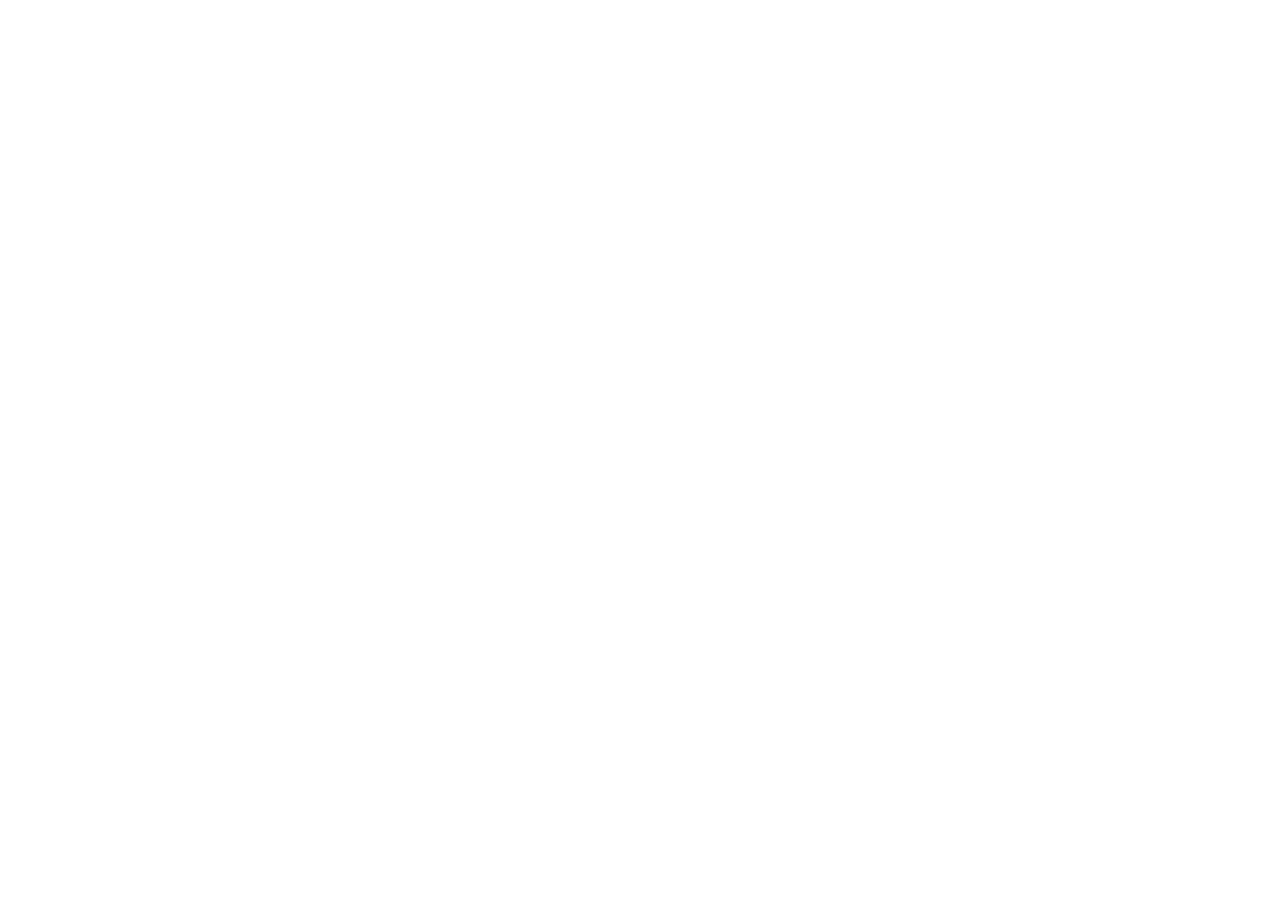
==== src/main/resources/templates/home/index.html @ 95f6dbe3 "create directs to pages, add repositories, add api call to partials for search" ====
<!DOCTYPE html>
<html xmlns:th="http://www.thymeleaf.org" lang="en">
<head th:replace="partials/partials.html :: head ('welcome to journey')">

	<title>Home</title>
</head>
<body>
<header th:replace="partials/partials.html :: navbar"></header>

<div id="intro">
	<div class="cover"></div>


</div>

</body>
</html>
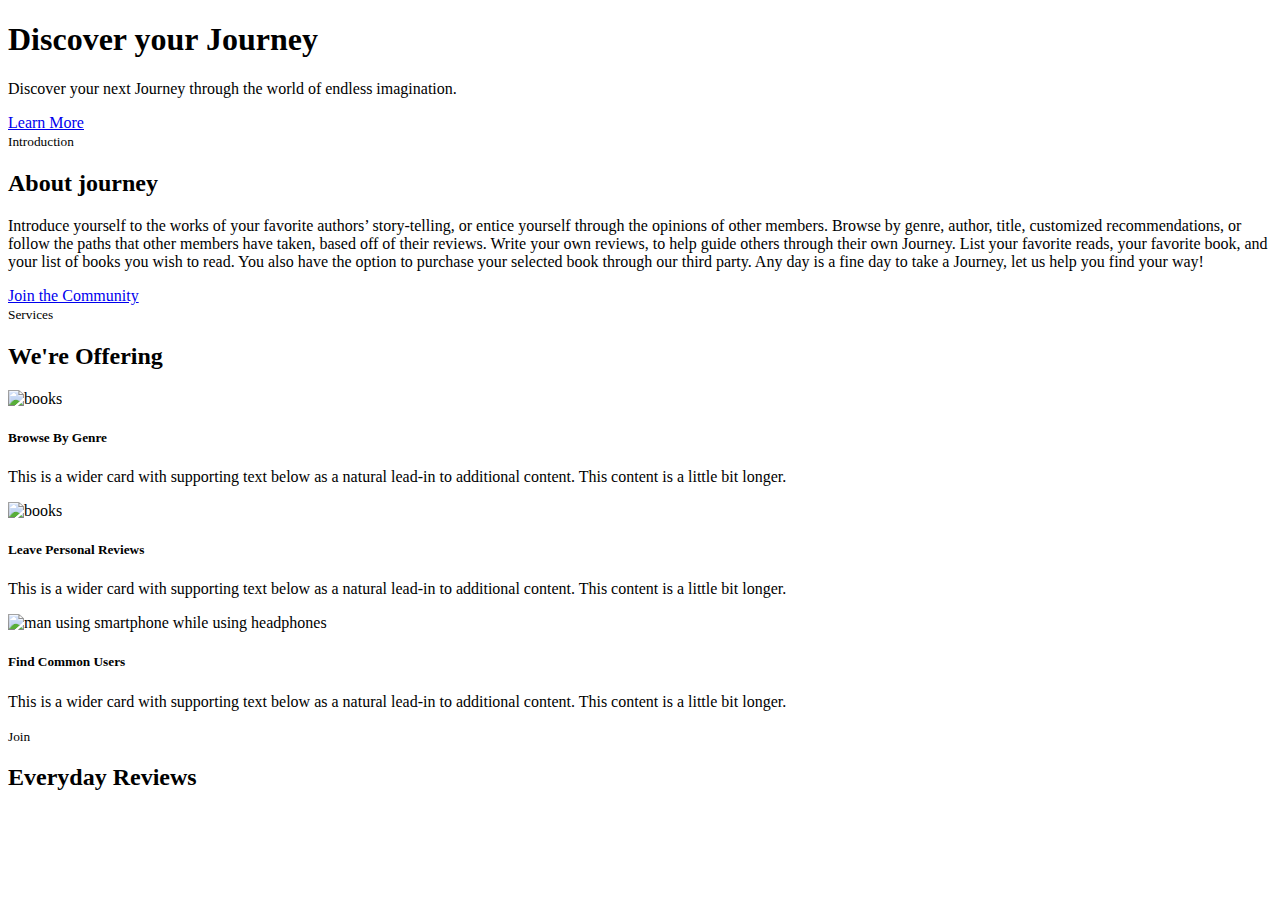
==== commit e010f218: "Build the index page and added FontAwesome to the partials header" ====
--- a/src/main/resources/templates/home/index.html
+++ b/src/main/resources/templates/home/index.html
@@ -1,17 +1,73 @@
 <!DOCTYPE html>
 <html xmlns:th="http://www.thymeleaf.org" lang="en">
-<head th:replace="partials/partials.html :: head ('welcome to journey')">
+<head th:replace="partials/partials.html :: head ('Welcome to journey')">
 
 	<title>Home</title>
 </head>
 <body>
 <header th:replace="partials/partials.html :: navbar"></header>
 
-<div id="intro">
-	<div class="cover"></div>
+<main id="intro" class=" d-flex align-items-center text-white">
+	<div class="cover w-100 h-100"></div>
+	<div class="col-md-6 col-0"></div>
+	<div class="col-md-6 p-5 col-12">
+		<h1 class="">Discover your Journey</h1>
+		<p>Discover your next Journey through the world of endless imagination.</p>
+		<a class="btn btn-primary" href="#" role="button">Learn More <i class="fa-solid fa-arrow-right"></i></a>
+	</div>
+</main>
 
 
-</div>
+<section class=" w-100 container-fluid p-5">
+	<div class="text-center container pt-5">
+		<small class="text-primary p-0 m-0">Introduction</small>
+		<h2><span class="fw-light">About</span> <strong>journey</strong></h2>
+		<p class="mt-4 mx-5 indexPara">
+			Introduce yourself to the works of your favorite authors’ story-telling, or entice yourself through the opinions of other members.
+			Browse by genre, author, title, customized recommendations, or follow the paths that other members have taken, based off of their reviews.
+			Write your own reviews, to help guide others through their own Journey.  List your favorite reads, your favorite book, and your
+			list of books you wish to read.  You also have the option to purchase your selected book through our third party.  Any day is a
+			fine day to take a Journey, let us help you find your way!
+		</p>
+		<a class="btn btn-primary my-5" href="#" role="button">Join the Community <i class="fa-solid fa-arrow-right"></i></a>
+	</div>
+</section>
+
+<section class="d-flex flex-column w-100 container text-center my-5">
+	<small class="text-primary p-0 m-0">Services</small>
+	<h2><span class="fw-light">We're</span> <strong>Offering</strong></h2>
+	<div class="card-group my-5">
+		<div class="card">
+			<img src="https://images.unsplash.com/photo-1507842217343-583bb7270b66?ixlib=rb-1.2.1&amp;ixid=MnwxMjA3fDB8MHxwaG90by1wYWdlfHx8fGVufDB8fHx8&amp;auto=format&amp;fit=crop&amp;w=1000&amp;q=80" width="140" height="260" class="card-img-top" alt="books">
+			<div class="card-body">
+				<h5 class="card-title">Browse By Genre</h5>
+				<p class="card-text">This is a wider card with supporting text below as a natural lead-in to additional content. This content is a little bit longer.</p>
+			</div>
+		</div>
+		<div class="card mx-1">
+			<img src="https://images.unsplash.com/photo-1592841665194-e62ef17a37cd?ixlib=rb-1.2.1&amp;ixid=MnwxMjA3fDB8MHxwaG90by1wYWdlfHx8fGVufDB8fHx8&amp;auto=format&amp;fit=crop&amp;w=1000&amp;q=80" width="140" height="260" class="card-img-top" alt="books">
+			<div class="card-body">
+				<h5 class="card-title">Leave Personal Reviews</h5>
+				<p class="card-text">This is a wider card with supporting text below as a natural lead-in to additional content. This content is a little bit longer.</p>
+			</div>
+		</div>
+		<div class="card">
+			<img src="https://images.unsplash.com/photo-1487724448953-a9d9963d71ae?ixlib=rb-1.2.1&amp;ixid=MnwxMjA3fDB8MHxwaG90by1wYWdlfHx8fGVufDB8fHx8&amp;auto=format&amp;fit=crop&amp;w=1000&amp;q=80" alt="man using smartphone while using headphones" width="140" height="260" class="card-img-top">
+			<div class="card-body">
+				<h5 class="card-title">Find Common Users</h5>
+				<p class="card-text">This is a wider card with supporting text below as a natural lead-in to additional content. This content is a little bit longer.</p>
+			</div>
+		</div>
+	</div>
+</section>
+
+<section class="text-center my-5">
+	<small class="text-primary p-0 m-0">Join</small>
+	<h2><span class="fw-light">Everyday</span> <strong>Reviews</strong></h2>
+</section>
+
+
+<footer th:replace="partials/partials.html :: footer"></footer>
 
 </body>
 </html>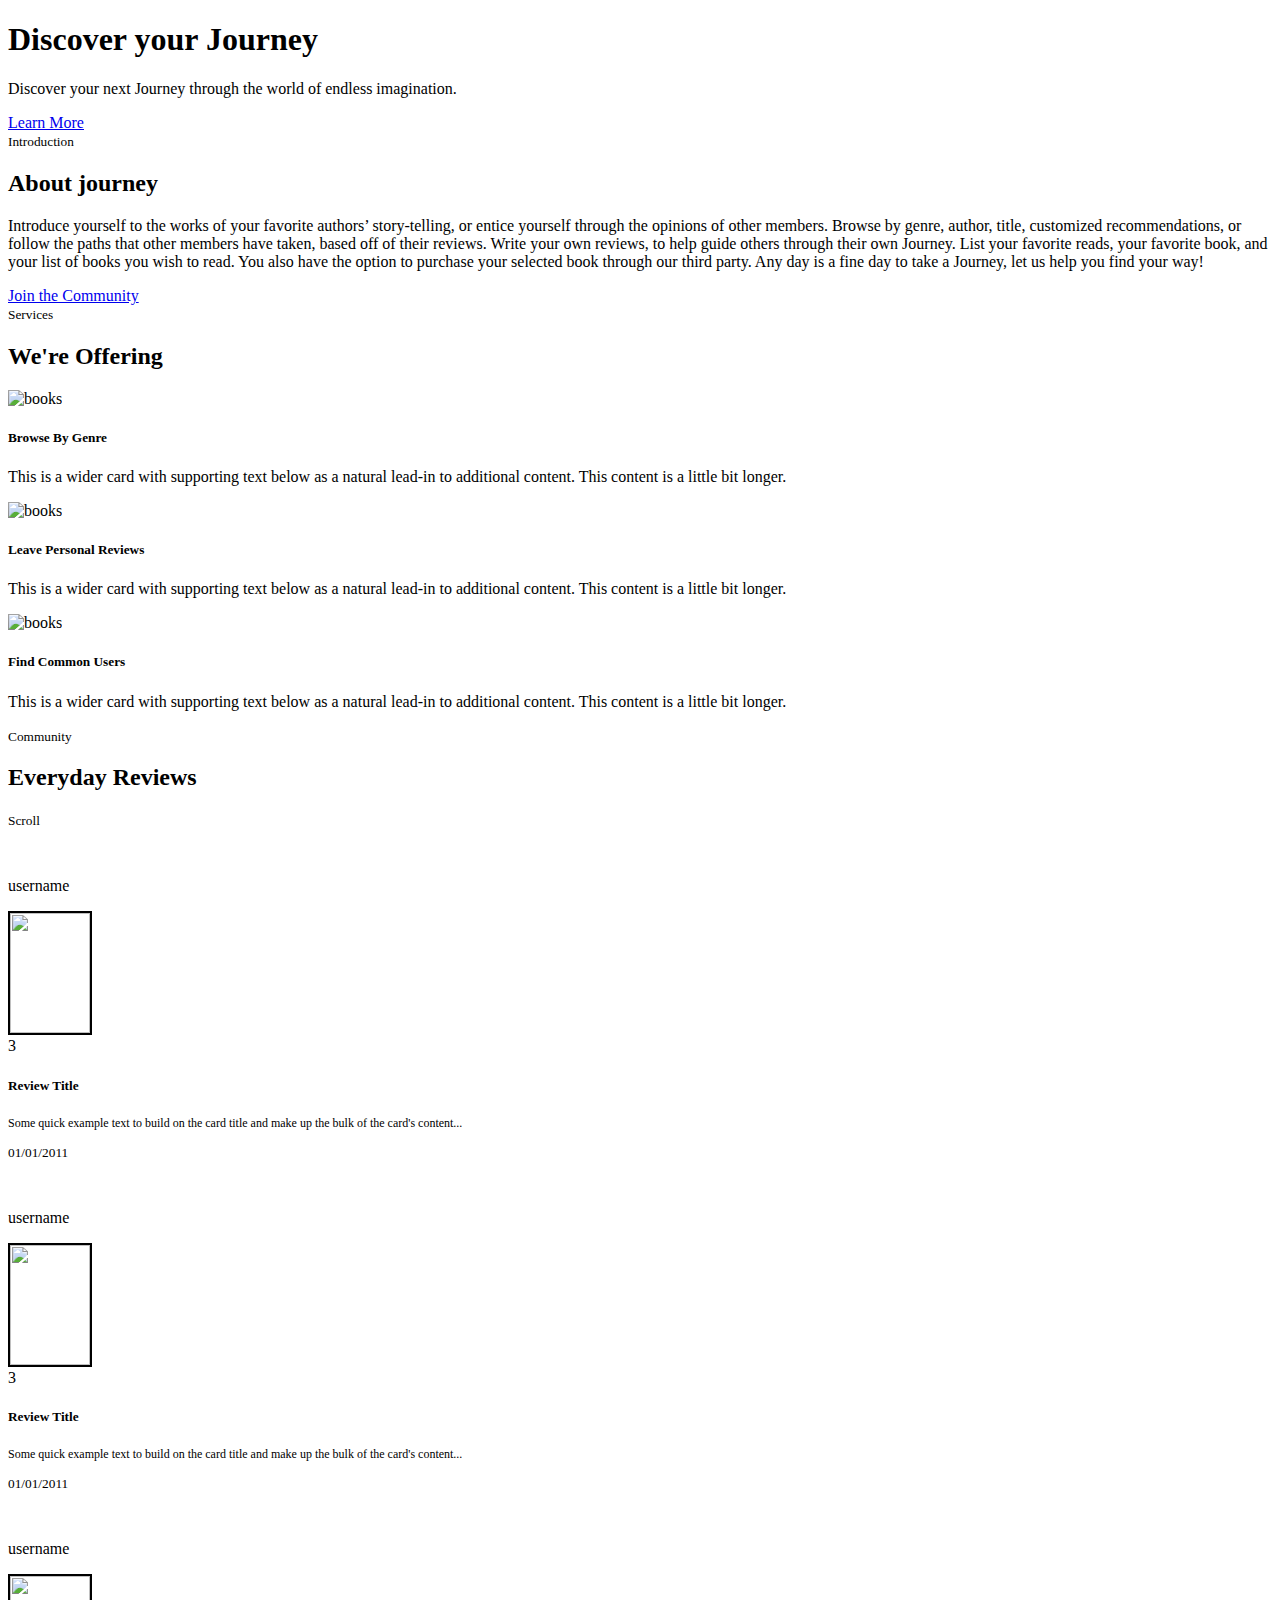
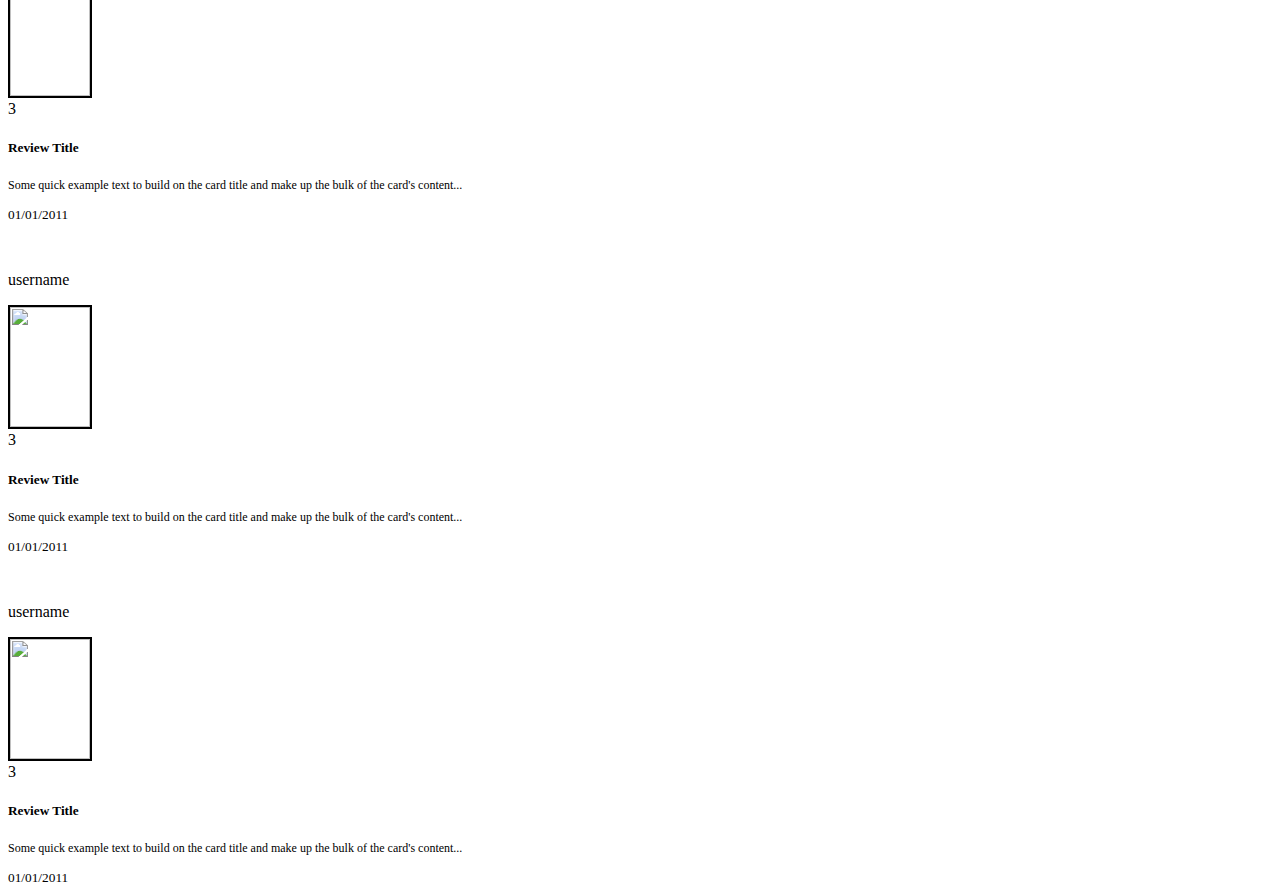
==== commit 6b5f3cdb: "Worked on the index page and added a template for the user reviews" ====
--- a/src/main/resources/templates/home/index.html
+++ b/src/main/resources/templates/home/index.html
@@ -1,28 +1,29 @@
 <!DOCTYPE html>
 <html xmlns:th="http://www.thymeleaf.org" lang="en">
 <head th:replace="partials/partials.html :: head ('Welcome to journey')">
-
-	<title>Home</title>
 </head>
-<body>
+<body class="pb-5">
 <header th:replace="partials/partials.html :: navbar"></header>
 
-<main id="intro" class=" d-flex align-items-center text-white">
-	<div class="cover w-100 h-100"></div>
-	<div class="col-md-6 col-0"></div>
-	<div class="col-md-6 p-5 col-12">
-		<h1 class="">Discover your Journey</h1>
-		<p>Discover your next Journey through the world of endless imagination.</p>
-		<a class="btn btn-primary" href="#" role="button">Learn More <i class="fa-solid fa-arrow-right"></i></a>
+<main id="introSection" class="d-flex align-items-center text-white position-relative">
+	<div class="bg-dark h-100 w-100 opacity-25 position-absolute"></div>
+	<div class="position-relative container text-lg-end text-center p-3">
+		<h1 class="introHeading z-index-5">Discover your Journey</h1>
+		<p class="introPara">Discover your next Journey through the world of endless imagination.</p>
+		<a class="btn  btn-primary" href="#" role="button">Learn More <i class="fa-solid fa-arrow-right"></i></a>
 	</div>
 </main>
-
-
-<section class=" w-100 container-fluid p-5">
+<div class="d-none d-sm-flex justify-content-center text-light">
+	<i class="fa-solid introArrow fa-circle-arrow-down"></i>
+</div>
+
+
+
+<section class=" w-100 container-fluid p-sm-5 p-0">
 	<div class="text-center container pt-5">
 		<small class="text-primary p-0 m-0">Introduction</small>
 		<h2><span class="fw-light">About</span> <strong>journey</strong></h2>
-		<p class="mt-4 mx-5 indexPara">
+		<p class="mt-4 indexPara  mx-auto">
 			Introduce yourself to the works of your favorite authors’ story-telling, or entice yourself through the opinions of other members.
 			Browse by genre, author, title, customized recommendations, or follow the paths that other members have taken, based off of their reviews.
 			Write your own reviews, to help guide others through their own Journey.  List your favorite reads, your favorite book, and your
@@ -38,21 +39,21 @@
 	<h2><span class="fw-light">We're</span> <strong>Offering</strong></h2>
 	<div class="card-group my-5">
 		<div class="card">
-			<img src="https://images.unsplash.com/photo-1507842217343-583bb7270b66?ixlib=rb-1.2.1&amp;ixid=MnwxMjA3fDB8MHxwaG90by1wYWdlfHx8fGVufDB8fHx8&amp;auto=format&amp;fit=crop&amp;w=1000&amp;q=80" width="140" height="260" class="card-img-top" alt="books">
+			<img src="../images/indexOffering_01.jpg"  width="100%" height="220px"  alt="books">
 			<div class="card-body">
 				<h5 class="card-title">Browse By Genre</h5>
 				<p class="card-text">This is a wider card with supporting text below as a natural lead-in to additional content. This content is a little bit longer.</p>
 			</div>
 		</div>
 		<div class="card mx-1">
-			<img src="https://images.unsplash.com/photo-1592841665194-e62ef17a37cd?ixlib=rb-1.2.1&amp;ixid=MnwxMjA3fDB8MHxwaG90by1wYWdlfHx8fGVufDB8fHx8&amp;auto=format&amp;fit=crop&amp;w=1000&amp;q=80" width="140" height="260" class="card-img-top" alt="books">
+			<img src="/images/indexOffering_02.jpg" width="100%" height="220px"  alt="books">
 			<div class="card-body">
 				<h5 class="card-title">Leave Personal Reviews</h5>
 				<p class="card-text">This is a wider card with supporting text below as a natural lead-in to additional content. This content is a little bit longer.</p>
 			</div>
 		</div>
 		<div class="card">
-			<img src="https://images.unsplash.com/photo-1487724448953-a9d9963d71ae?ixlib=rb-1.2.1&amp;ixid=MnwxMjA3fDB8MHxwaG90by1wYWdlfHx8fGVufDB8fHx8&amp;auto=format&amp;fit=crop&amp;w=1000&amp;q=80" alt="man using smartphone while using headphones" width="140" height="260" class="card-img-top">
+			<img src="/images/indexOffering_03.jpg"  width="100%" height="220px" alt="books">
 			<div class="card-body">
 				<h5 class="card-title">Find Common Users</h5>
 				<p class="card-text">This is a wider card with supporting text below as a natural lead-in to additional content. This content is a little bit longer.</p>
@@ -61,10 +62,199 @@
 	</div>
 </section>
 
-<section class="text-center my-5">
-	<small class="text-primary p-0 m-0">Join</small>
-	<h2><span class="fw-light">Everyday</span> <strong>Reviews</strong></h2>
+<section class="text-center my-5 container my-5">
+	<p><small class="text-primary p-0 m-0">Community</small></p>
+	<h2 class="fw-light">Everyday <strong class="fw-bolder">Reviews</strong></h2>
+	<i class="fa-solid fa-left-long col-2"></i><small class="text-secondary">Scroll</small><i class=" col-2 fa-solid fa-right-long"></i>
+	<div class="row d-flex flex-nowrap overflow-scroll">
+		<!-- Card One -->
+		<div class="col-md-3 col mb-3">
+			<!-- Start of Card  -->
+			<div class="card m-2 shadow  w-100 w-md-25">
+				<!-- HEADER -->
+				<div class="d-flex w-100">
+					<!--  User Image    -->
+					<div class="bg-dark rounded-circle shadow m-3" style="width:32px;height:32px;"></div>
+					<!-- Username -->
+					<p class="pt-3">username</p>
+				</div>
+				<!--Book Section -->
+				<div class="d-flex justify-content-center">
+					<img src="..." class="card-img-top rounded" style="height:120px;width:80px;border:2px solid black;">
+				</div>
+				<!-- Stars -->
+				<div class="text-center my-2">
+					<!-- To display checked star rating icons -->
+					<i class="fa-solid fa-star" value="1"></i>
+					<i class="fa-solid fa-star" value="2"></i>
+					<i class="fa-solid fa-star" value="3"></i>
+					<i class="fa-solid fa-star" value="4"></i>
+					<i class="fa-solid fa-star" value="5"></i>
+					<span> 3</span>
+				</div>
+				<!--  Card Body  -->
+				<div class="card-body">
+					<h5 class="card-title">Review Title</h5>
+					<p class="card-text" style="font-size:12px;">Some quick example text to build on the card title and make up the bulk of the card's content...</p>
+				</div>
+				<!-- FOOTER -->
+				<div class="card-footer">
+					<small class="text-muted">01/01/2011</small>
+				</div>
+			</div>
+			<!-- End of Card --->
+		</div>
+		<!-- Card One -->
+		<div class="col-md-3 col mb-3">
+			<!-- Start of Card  -->
+			<div class="card m-2 shadow  w-100 w-md-25">
+				<!-- HEADER -->
+				<div class="d-flex w-100">
+					<!--  User Image    -->
+					<div class="bg-dark rounded-circle shadow m-3" style="width:32px;height:32px;"></div>
+					<!-- Username -->
+					<p class="pt-3">username</p>
+				</div>
+				<!--Book Section -->
+				<div class="d-flex justify-content-center">
+					<img src="..." class="card-img-top rounded" style="height:120px;width:80px;border:2px solid black;">
+				</div>
+				<!-- Stars -->
+				<div class="text-center my-2">
+					<!-- To display checked star rating icons -->
+					<i class="fa-solid fa-star" value="1"></i>
+					<i class="fa-solid fa-star" value="2"></i>
+					<i class="fa-solid fa-star" value="3"></i>
+					<i class="fa-solid fa-star" value="4"></i>
+					<i class="fa-solid fa-star" value="5"></i>
+					<span> 3</span>
+				</div>
+				<!--  Card Body  -->
+				<div class="card-body">
+					<h5 class="card-title">Review Title</h5>
+					<p class="card-text" style="font-size:12px;">Some quick example text to build on the card title and make up the bulk of the card's content...</p>
+				</div>
+				<!-- FOOTER -->
+				<div class="card-footer">
+					<small class="text-muted">01/01/2011</small>
+				</div>
+			</div>
+			<!-- End of Card --->
+		</div>
+		<!-- Card One -->
+		<div class="col-md-3 col mb-3">
+			<!-- Start of Card  -->
+			<div class="card m-2 shadow  w-100 w-md-25">
+				<!-- HEADER -->
+				<div class="d-flex w-100">
+					<!--  User Image    -->
+					<div class="bg-dark rounded-circle shadow m-3" style="width:32px;height:32px;"></div>
+					<!-- Username -->
+					<p class="pt-3">username</p>
+				</div>
+				<!--Book Section -->
+				<div class="d-flex justify-content-center">
+					<img src="..." class="card-img-top rounded" style="height:120px;width:80px;border:2px solid black;">
+				</div>
+				<!-- Stars -->
+				<div class="text-center my-2">
+					<!-- To display checked star rating icons -->
+					<i class="fa-solid fa-star" value="1"></i>
+					<i class="fa-solid fa-star" value="2"></i>
+					<i class="fa-solid fa-star" value="3"></i>
+					<i class="fa-solid fa-star" value="4"></i>
+					<i class="fa-solid fa-star" value="5"></i>
+					<span> 3</span>
+				</div>
+				<!--  Card Body  -->
+				<div class="card-body">
+					<h5 class="card-title">Review Title</h5>
+					<p class="card-text" style="font-size:12px;">Some quick example text to build on the card title and make up the bulk of the card's content...</p>
+				</div>
+				<!-- FOOTER -->
+				<div class="card-footer">
+					<small class="text-muted">01/01/2011</small>
+				</div>
+			</div>
+			<!-- End of Card --->
+		</div>
+		<!-- Card One -->
+		<div class="col-md-3 col mb-3">
+			<!-- Start of Card  -->
+			<div class="card m-2 shadow  w-100 w-md-25">
+				<!-- HEADER -->
+				<div class="d-flex w-100">
+					<!--  User Image    -->
+					<div class="bg-dark rounded-circle shadow m-3" style="width:32px;height:32px;"></div>
+					<!-- Username -->
+					<p class="pt-3">username</p>
+				</div>
+				<!--Book Section -->
+				<div class="d-flex justify-content-center">
+					<img src="..." class="card-img-top rounded" style="height:120px;width:80px;border:2px solid black;">
+				</div>
+				<!-- Stars -->
+				<div class="text-center my-2">
+					<!-- To display checked star rating icons -->
+					<i class="fa-solid fa-star" value="1"></i>
+					<i class="fa-solid fa-star" value="2"></i>
+					<i class="fa-solid fa-star" value="3"></i>
+					<i class="fa-solid fa-star" value="4"></i>
+					<i class="fa-solid fa-star" value="5"></i>
+					<span> 3</span>
+				</div>
+				<!--  Card Body  -->
+				<div class="card-body">
+					<h5 class="card-title">Review Title</h5>
+					<p class="card-text" style="font-size:12px;">Some quick example text to build on the card title and make up the bulk of the card's content...</p>
+				</div>
+				<!-- FOOTER -->
+				<div class="card-footer">
+					<small class="text-muted">01/01/2011</small>
+				</div>
+			</div>
+			<!-- End of Card --->
+		</div>
+		<!-- Card One -->
+		<div class="col-md-3 col mb-3">
+			<!-- Start of Card  -->
+			<div class="card m-2 shadow  w-100 w-md-25">
+				<!-- HEADER -->
+				<div class="d-flex w-100">
+					<!--  User Image    -->
+					<div class="bg-dark rounded-circle shadow m-3" style="width:32px;height:32px;"></div>
+					<!-- Username -->
+					<p class="pt-3">username</p>
+				</div>
+				<!--Book Section -->
+				<div class="d-flex justify-content-center">
+					<img src="..." class="card-img-top rounded" style="height:120px;width:80px;border:2px solid black;">
+				</div>
+				<!-- Stars -->
+				<div class="text-center my-2">
+					<!-- To display checked star rating icons -->
+					<i class="fa-solid fa-star" value="1"></i>
+					<i class="fa-solid fa-star" value="2"></i>
+					<i class="fa-solid fa-star" value="3"></i>
+					<i class="fa-solid fa-star" value="4"></i>
+					<i class="fa-solid fa-star" value="5"></i>
+					<span> 3</span>
+				</div>
+				<!--  Card Body  -->
+				<div class="card-body">
+					<h5 class="card-title">Review Title</h5>
+					<p class="card-text" style="font-size:12px;">Some quick example text to build on the card title and make up the bulk of the card's content...</p>
+				</div>
+				<!-- FOOTER -->
+				<div class="card-footer">
+					<small class="text-muted">01/01/2011</small>
+				</div>
+			</div>
+			<!-- End of Card --->
+		</div>
+	</div>
 </section>
+
 
 
 <footer th:replace="partials/partials.html :: footer"></footer>
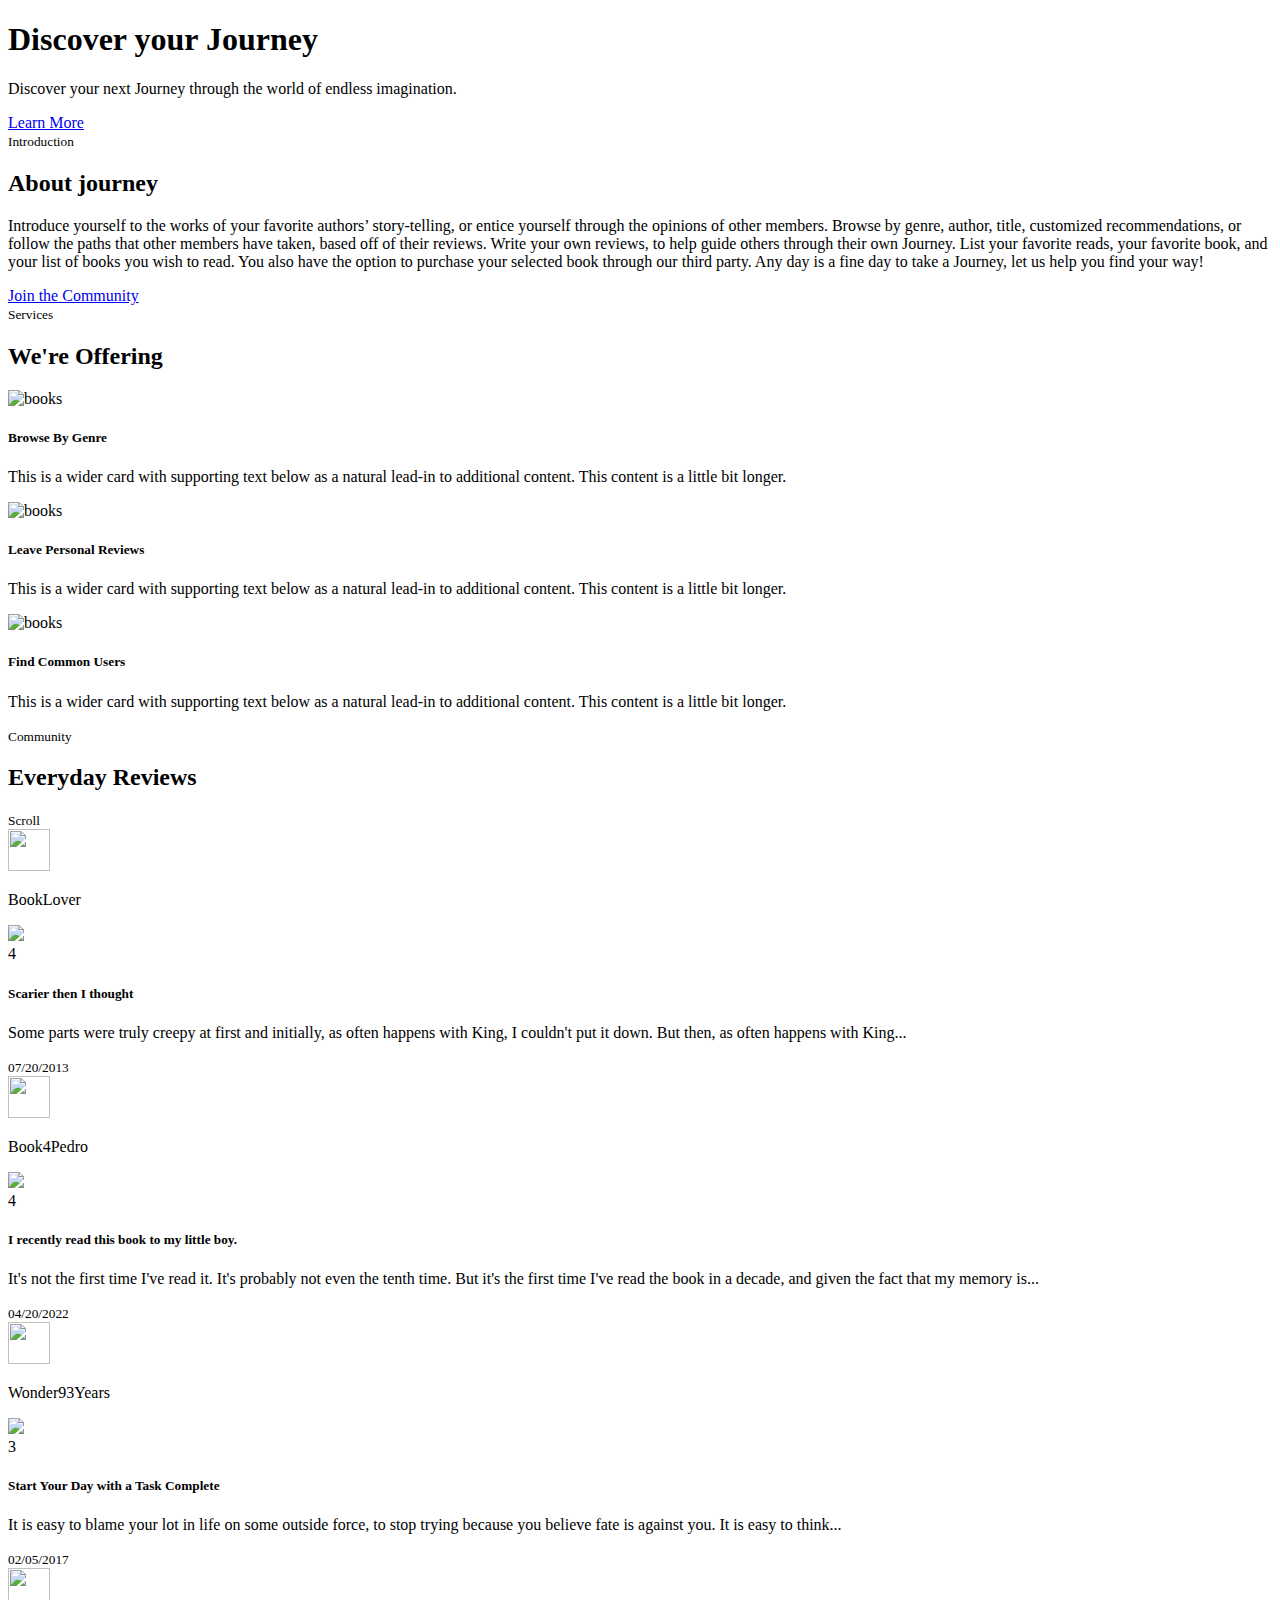
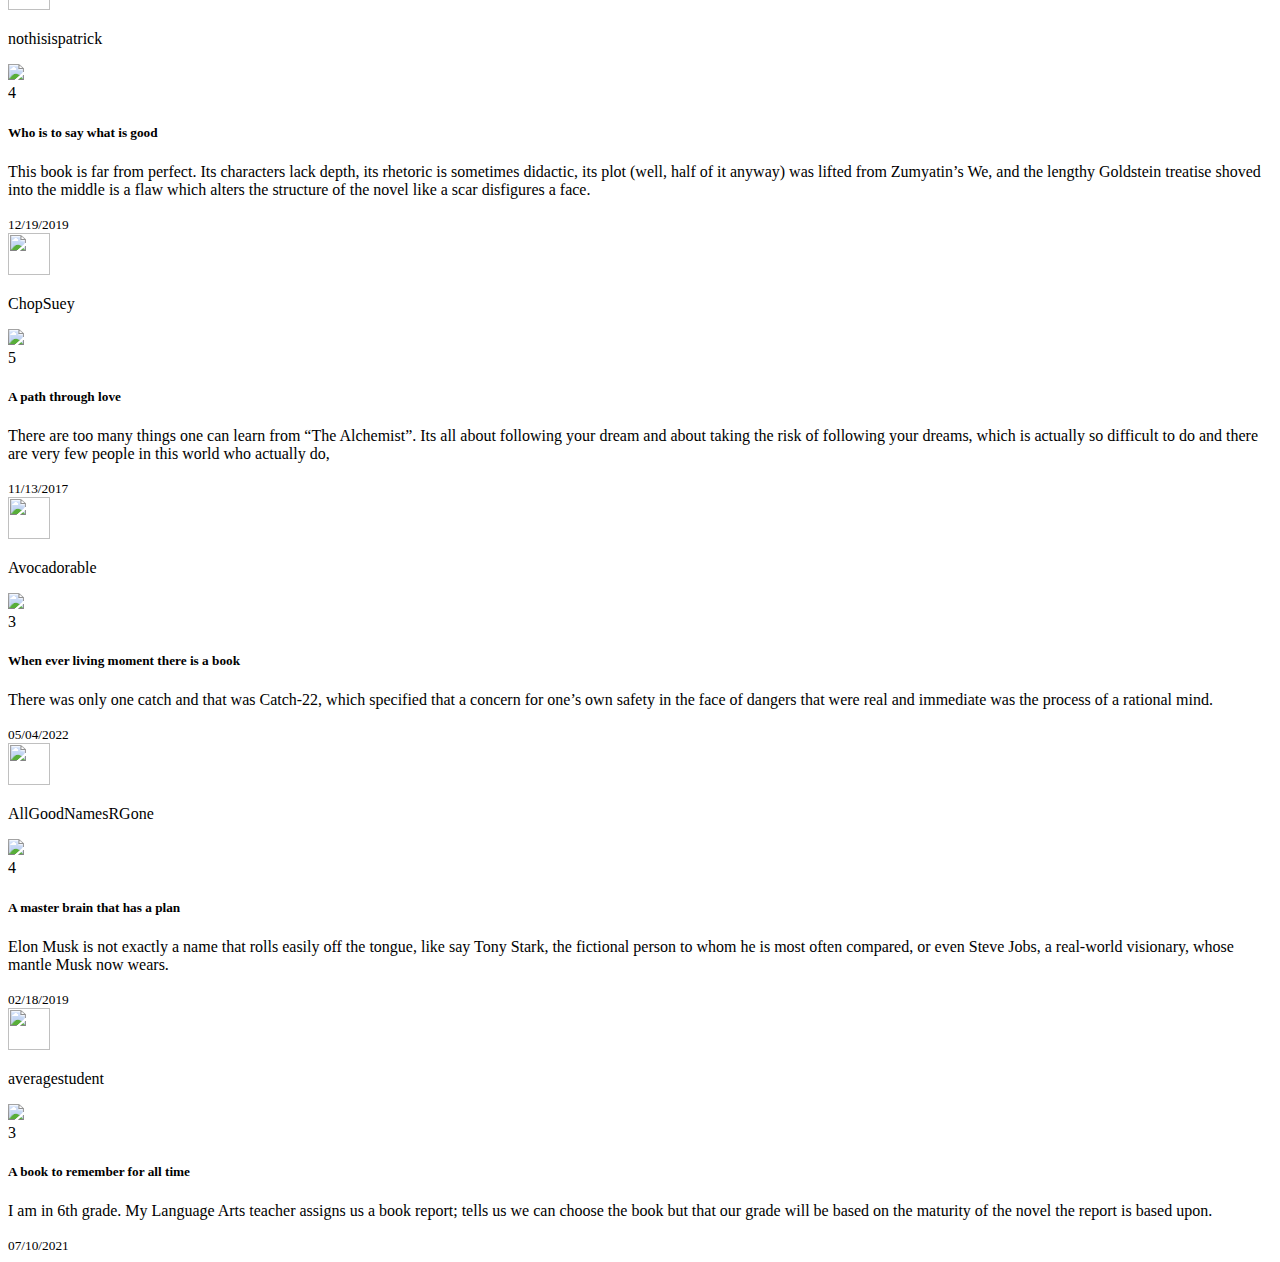
==== commit 5b74302d: "Fixed the index page and also imported the images that will be used." ====
--- a/src/main/resources/templates/home/index.html
+++ b/src/main/resources/templates/home/index.html
@@ -1,263 +1,403 @@
 <!DOCTYPE html>
 <html xmlns:th="http://www.thymeleaf.org" lang="en">
-<head th:replace="partials/partials.html :: head ('Welcome to journey')">
-</head>
-<body class="pb-5">
-<header th:replace="partials/partials.html :: navbar"></header>
-
-<main id="introSection" class="d-flex align-items-center text-white position-relative">
-	<div class="bg-dark h-100 w-100 opacity-25 position-absolute"></div>
-	<div class="position-relative container text-lg-end text-center p-3">
-		<h1 class="introHeading z-index-5">Discover your Journey</h1>
-		<p class="introPara">Discover your next Journey through the world of endless imagination.</p>
-		<a class="btn  btn-primary" href="#" role="button">Learn More <i class="fa-solid fa-arrow-right"></i></a>
-	</div>
-</main>
-<div class="d-none d-sm-flex justify-content-center text-light">
-	<i class="fa-solid introArrow fa-circle-arrow-down"></i>
-</div>
-
-
-
-<section class=" w-100 container-fluid p-sm-5 p-0">
-	<div class="text-center container pt-5">
-		<small class="text-primary p-0 m-0">Introduction</small>
-		<h2><span class="fw-light">About</span> <strong>journey</strong></h2>
-		<p class="mt-4 indexPara  mx-auto">
-			Introduce yourself to the works of your favorite authors’ story-telling, or entice yourself through the opinions of other members.
-			Browse by genre, author, title, customized recommendations, or follow the paths that other members have taken, based off of their reviews.
-			Write your own reviews, to help guide others through their own Journey.  List your favorite reads, your favorite book, and your
-			list of books you wish to read.  You also have the option to purchase your selected book through our third party.  Any day is a
-			fine day to take a Journey, let us help you find your way!
-		</p>
-		<a class="btn btn-primary my-5" href="#" role="button">Join the Community <i class="fa-solid fa-arrow-right"></i></a>
-	</div>
-</section>
-
-<section class="d-flex flex-column w-100 container text-center my-5">
-	<small class="text-primary p-0 m-0">Services</small>
-	<h2><span class="fw-light">We're</span> <strong>Offering</strong></h2>
-	<div class="card-group my-5">
-		<div class="card">
-			<img src="../images/indexOffering_01.jpg"  width="100%" height="220px"  alt="books">
-			<div class="card-body">
-				<h5 class="card-title">Browse By Genre</h5>
-				<p class="card-text">This is a wider card with supporting text below as a natural lead-in to additional content. This content is a little bit longer.</p>
+	<head th:replace="partials/partials.html :: head ('Welcome to journey')"></head>
+	<body class="pb-5">
+		<!--Navigation Bar-->
+		<header th:replace="partials/partials.html :: navbar"></header>
+
+		<!--Introduction Section-->
+		<main id="introSection" class="d-flex align-items-center text-white position-relative">
+			<div class="bg-dark h-100 w-100 opacity-25 position-absolute"></div>
+			<div class="position-relative container text-lg-end text-center p-3">
+				<h1 class="introHeading z-index-5">Discover your Journey</h1>
+				<p class="introPara">Discover your next Journey through the world of endless imagination.</p>
+				<a class="btn  btn-primary" href="#aboutJourney" role="button">Learn More <i class="fa-solid fa-arrow-right"></i></a>
 			</div>
+		</main>
+
+		<!--Arrow pointing down to tell user there is more to the page-->
+		<div class="d-none d-sm-flex justify-content-center text-light">
+			<i class="fa-solid introArrow fa-circle-arrow-down"></i>
 		</div>
-		<div class="card mx-1">
-			<img src="/images/indexOffering_02.jpg" width="100%" height="220px"  alt="books">
-			<div class="card-body">
-				<h5 class="card-title">Leave Personal Reviews</h5>
-				<p class="card-text">This is a wider card with supporting text below as a natural lead-in to additional content. This content is a little bit longer.</p>
+
+		<!--About App Section-->
+		<section class=" w-100 container-fluid p-sm-5 p-0">
+			<div class="text-center container pt-5">
+				<!--Small Text-->
+				<small class="text-primary p-0 m-0">Introduction</small>
+				<!--Title-->
+				<h2><span class="fw-light" id="aboutJourney">About</span> <strong>journey</strong></h2>
+				<!-- Paragraph -->
+				<p class="mt-4 indexPara  mx-auto">
+					Introduce yourself to the works of your favorite authors’ story-telling, or entice yourself through the opinions of other members.
+					Browse by genre, author, title, customized recommendations, or follow the paths that other members have taken, based off of their reviews.
+					Write your own reviews, to help guide others through their own Journey.  List your favorite reads, your favorite book, and your
+					list of books you wish to read.  You also have the option to purchase your selected book through our third party.  Any day is a
+					fine day to take a Journey, let us help you find your way!
+				</p>
+				<a class="btn btn-primary my-5" href="/register" role="button">Join the Community <i class="fa-solid fa-arrow-right"></i></a>
 			</div>
-		</div>
-		<div class="card">
-			<img src="/images/indexOffering_03.jpg"  width="100%" height="220px" alt="books">
-			<div class="card-body">
-				<h5 class="card-title">Find Common Users</h5>
-				<p class="card-text">This is a wider card with supporting text below as a natural lead-in to additional content. This content is a little bit longer.</p>
+		</section>
+
+		<!--Offering Section - Services-->
+		<section class="d-flex flex-column w-100 container text-center my-5">
+			<!--	Offer Small Text	-->
+			<small class="text-primary p-0 m-0">Services</small>
+			<!--	Offer Title	-->
+			<h2><span class="fw-light">We're</span> <strong>Offering</strong></h2>
+			<!--	Offering Group	-->
+			<div class="card-group my-5">
+				<!--	Offer One	-->
+				<div class="card">
+					<img src="images/index/OfferingIMG/indexOffering_01.jpg"  width="100%" height="220px"  alt="books">
+					<div class="card-body">
+						<h5 class="card-title">Browse By Genre</h5>
+						<p class="card-text">This is a wider card with supporting text below as a natural lead-in to additional content. This content is a little bit longer.</p>
+					</div>
+				</div>
+				<!--	Offer Two	-->
+				<div class="card mx-1">
+					<img src="images/index/OfferingIMG/indexOffering_02.jpg" width="100%" height="220px"  alt="books">
+					<div class="card-body">
+						<h5 class="card-title">Leave Personal Reviews</h5>
+						<p class="card-text">This is a wider card with supporting text below as a natural lead-in to additional content. This content is a little bit longer.</p>
+					</div>
+				</div>
+				<!--	Offer Three	-->
+				<div class="card">
+					<img src="images/index/OfferingIMG/indexOffering_03.jpg"  width="100%" height="220px" alt="books">
+					<div class="card-body">
+						<h5 class="card-title">Find Common Users</h5>
+						<p class="card-text">This is a wider card with supporting text below as a natural lead-in to additional content. This content is a little bit longer.</p>
+					</div>
+				</div>
 			</div>
-		</div>
-	</div>
-</section>
-
-<section class="text-center my-5 container my-5">
-	<p><small class="text-primary p-0 m-0">Community</small></p>
-	<h2 class="fw-light">Everyday <strong class="fw-bolder">Reviews</strong></h2>
-	<i class="fa-solid fa-left-long col-2"></i><small class="text-secondary">Scroll</small><i class=" col-2 fa-solid fa-right-long"></i>
-	<div class="row d-flex flex-nowrap overflow-scroll">
-		<!-- Card One -->
-		<div class="col-md-3 col mb-3">
-			<!-- Start of Card  -->
-			<div class="card m-2 shadow  w-100 w-md-25">
-				<!-- HEADER -->
-				<div class="d-flex w-100">
-					<!--  User Image    -->
-					<div class="bg-dark rounded-circle shadow m-3" style="width:32px;height:32px;"></div>
-					<!-- Username -->
-					<p class="pt-3">username</p>
-				</div>
-				<!--Book Section -->
-				<div class="d-flex justify-content-center">
-					<img src="..." class="card-img-top rounded" style="height:120px;width:80px;border:2px solid black;">
-				</div>
-				<!-- Stars -->
-				<div class="text-center my-2">
-					<!-- To display checked star rating icons -->
-					<i class="fa-solid fa-star" value="1"></i>
-					<i class="fa-solid fa-star" value="2"></i>
-					<i class="fa-solid fa-star" value="3"></i>
-					<i class="fa-solid fa-star" value="4"></i>
-					<i class="fa-solid fa-star" value="5"></i>
-					<span> 3</span>
-				</div>
-				<!--  Card Body  -->
-				<div class="card-body">
-					<h5 class="card-title">Review Title</h5>
-					<p class="card-text" style="font-size:12px;">Some quick example text to build on the card title and make up the bulk of the card's content...</p>
-				</div>
-				<!-- FOOTER -->
-				<div class="card-footer">
-					<small class="text-muted">01/01/2011</small>
+		</section>
+
+		<!--Everyday Review -  Community-->
+		<section class="text-center my-5 pb-3 container-fluid my-5">
+			<p><small class="text-primary p-0 m-0">Community</small></p>
+			<h2 class="fw-light">Everyday <strong class="fw-bolder">Reviews</strong></h2>
+			<i class="fa-solid fa-left-long col-2"></i><small class="text-secondary">Scroll</small><i class=" col-2 fa-solid fa-right-long"></i>
+			<!--User Review Container	-->
+			<div class="row d-flex flex-nowrap container overflow-scroll mx-auto">
+				<!-- Card One -->
+				<div class="col-md-3 col mb-3 wholeCard">
+					<!-- Start of Card  -->
+					<div class="card m-2 shadow  w-100 w-md-25">
+						<!-- HEADER -->
+						<div class="d-flex w-100 h-25">
+							<!--  User Image    -->
+							<img src="images/index/userProfile/userProfilePic_02.jpg" class="bg-dark profilePicIndex rounded-circle shadow m-3" width="42px" height="42px">
+							<!-- Username -->
+							<p class="pt-4">BookLover</p>
+						</div>
+						<!--Book Section -->
+						<div class="d-flex justify-content-center">
+							<img src="images/index/indexBookReviews/it.jpeg" class="card-img-top rounded userReviewBook">
+						</div>
+						<!-- Stars -->
+						<div class="text-center my-2">
+							<!-- To display checked star rating icons -->
+							<i class="fa-solid star fa-star" value="1"></i>
+							<i class="fa-solid star fa-star" value="2"></i>
+							<i class="fa-solid star fa-star" value="3"></i>
+							<i class="fa-solid star fa-star" value="4"></i>
+							<i class="fa-regular star fa-star" value="5"></i>
+							<span> 4</span>
+						</div>
+						<!--  Card Body  -->
+						<div class="card-body">
+							<h5 class="card-title h-25">Scarier then I thought</h5>
+							<p class="card-text cardText">Some parts were truly creepy at first and initially, as often happens with King, I couldn't put it down. But then, as often happens with King... </p>
+						</div>
+						<!-- FOOTER -->
+						<div class="card-footer">
+							<small class="text-muted">07/20/2013</small>
+						</div>
+					</div>
+					<!-- End of Card --->
+				</div>
+				<!-- Card Two -->
+				<div class="col-md-3 col mb-3 wholeCard">
+					<!-- Start of Card  -->
+					<div class="card m-2 shadow  w-100 w-md-25">
+						<!-- HEADER -->
+						<div class="d-flex w-100 h-25">
+							<!--  User Image    -->
+							<img src="images/index/userProfile/userProfilePic_01.jpg" class="bg-dark profilePicIndex rounded-circle shadow m-3" width="42px" height="42px">
+							<!-- Username -->
+							<p class="pt-4">Book4Pedro</p>
+						</div>
+						<!--Book Section -->
+						<div class="d-flex justify-content-center">
+							<img src="images/index/indexBookReviews/TheGivingTree.jpg" class="card-img-top rounded userReviewBook">
+						</div>
+						<!-- Stars -->
+						<div class="text-center my-2">
+							<!-- To display checked star rating icons -->
+							<i class="fa-solid star fa-star" value="1"></i>
+							<i class="fa-solid star fa-star" value="2"></i>
+							<i class="fa-solid star fa-star" value="3"></i>
+							<i class="fa-solid star fa-star" value="4"></i>
+							<i class="fa-regular star fa-star" value="5"></i>
+							<span> 4</span>
+						</div>
+						<!--  Card Body  -->
+						<div class="card-body">
+							<h5 class="card-title h-25">I recently read this book to my little boy.</h5>
+							<p class="card-text cardText">It's not the first time I've read it. It's probably not even the tenth time. But it's the first time I've read the book in a decade, and given the fact that my memory is... </p>
+						</div>
+						<!-- FOOTER -->
+						<div class="card-footer">
+							<small class="text-muted">04/20/2022</small>
+						</div>
+					</div>
+					<!-- End of Card --->
+				</div>
+				<!-- Card Three -->
+				<div class="col-md-3 col mb-3 wholeCard">
+					<!-- Start of Card  -->
+					<div class="card m-2 shadow  w-100 w-md-25">
+						<!-- HEADER -->
+						<div class="d-flex w-100 h-25">
+							<!--  User Image    -->
+							<img src="images/index/userProfile/userProfilePic_03.jpg" class="bg-dark profilePicIndex rounded-circle shadow m-3" width="42px" height="42px">
+							<!-- Username -->
+							<p class="pt-4">Wonder93Years</p>
+						</div>
+						<!--Book Section -->
+						<div class="d-flex justify-content-center">
+							<img src="images/index/indexBookReviews/yourBed.jpg" class="card-img-top rounded userReviewBook">
+						</div>
+						<!-- Stars -->
+						<div class="text-center my-2">
+							<!-- To display checked star rating icons -->
+							<i class="fa-solid star fa-star" value="1"></i>
+							<i class="fa-solid star fa-star" value="2"></i>
+							<i class="fa-solid star fa-star" value="3"></i>
+							<i class="fa-regular star fa-star" value="4"></i>
+							<i class="fa-regular star fa-star" value="5"></i>
+							<span> 3</span>
+						</div>
+						<!--  Card Body  -->
+						<div class="card-body">
+							<h5 class="card-title h-25">Start Your Day with a Task Complete</h5>
+							<p class="card-text cardText">
+								It is easy to blame your lot in life on some outside force, to stop trying because you believe fate is against you. It is easy to think...
+							</p>
+						</div>
+						<!-- FOOTER -->
+						<div class="card-footer">
+							<small class="text-muted">02/05/2017</small>
+						</div>
+					</div>
+					<!-- End of Card --->
+				</div>
+				<!-- Card Four -->
+				<div class="col-md-3 col mb-3 wholeCard">
+					<!-- Start of Card  -->
+					<div class="card m-2 shadow  w-100 w-md-25">
+						<!-- HEADER -->
+						<div class="d-flex w-100 h-25">
+							<!--  User Image    -->
+							<img src="images/index/userProfile/userProfilePic_04.jpg" class="bg-dark profilePicIndex rounded-circle shadow m-3" width="42px" height="42px">
+							<!-- Username -->
+							<p class="pt-4">nothisispatrick</p>
+						</div>
+						<!--Book Section -->
+						<div class="d-flex justify-content-center">
+							<img src="images/index/indexBookReviews/1984.jpg" class="card-img-top rounded userReviewBook">
+						</div>
+						<!-- Stars -->
+						<div class="text-center my-2">
+							<!-- To display checked star rating icons -->
+							<i class="fa-solid star fa-star" value="1"></i>
+							<i class="fa-solid star fa-star" value="2"></i>
+							<i class="fa-solid star fa-star" value="3"></i>
+							<i class="fa-solid star fa-star" value="4"></i>
+							<i class="fa-regular star fa-star" value="5"></i>
+							<span> 4</span>
+						</div>
+						<!--  Card Body  -->
+						<div class="card-body">
+							<h5 class="card-title h-25">Who is to say what is good </h5>
+							<p class="card-text cardText">
+								This book is far from perfect. Its characters lack depth, its rhetoric is sometimes didactic, its plot (well, half of it anyway) was lifted from Zumyatin’s We, and the lengthy Goldstein treatise shoved into the middle is a flaw which alters the structure of the novel like a scar disfigures a face.
+							</p>
+						</div>
+						<!-- FOOTER -->
+						<div class="card-footer">
+							<small class="text-muted">12/19/2019</small>
+						</div>
+					</div>
+					<!-- End of Card --->
+				</div>
+				<!-- Card Five -->
+				<div class="col-md-3 col mb-3 wholeCard">
+					<!-- Start of Card  -->
+					<div class="card m-2 shadow  w-100 w-md-25">
+						<!-- HEADER -->
+						<div class="d-flex w-100 h-25">
+							<!--  User Image    -->
+							<img src="images/index/userProfile/userProfilePic_05.jpg" class="bg-dark profilePicIndex rounded-circle shadow m-3" width="42px" height="42px">
+							<!-- Username -->
+							<p class="pt-4">ChopSuey</p>
+						</div>
+						<!--Book Section -->
+						<div class="d-flex justify-content-center">
+							<img src="images/index/indexBookReviews/alchemist.jpg" class="card-img-top rounded userReviewBook">
+						</div>
+						<!-- Stars -->
+						<div class="text-center my-2">
+							<!-- To display checked star rating icons -->
+							<i class="fa-solid star fa-star" value="1"></i>
+							<i class="fa-solid star fa-star" value="2"></i>
+							<i class="fa-solid star fa-star" value="3"></i>
+							<i class="fa-solid star fa-star" value="4"></i>
+							<i class="fa-solid star fa-star" value="5"></i>
+							<span> 5</span>
+						</div>
+						<!--  Card Body  -->
+						<div class="card-body">
+							<h5 class="card-title h-25">A path through love </h5>
+							<p class="card-text cardText">
+								There are too many things one can learn from “The Alchemist”. Its all about following your dream and about taking the risk of following your dreams, which is actually so difficult to do and there are very few people in this world who actually do,
+							</p>
+						</div>
+						<!-- FOOTER -->
+						<div class="card-footer">
+							<small class="text-muted">11/13/2017</small>
+						</div>
+					</div>
+					<!-- End of Card --->
+				</div>
+				<!-- Card Six -->
+				<div class="col-md-3 col mb-3 wholeCard">
+					<!-- Start of Card  -->
+					<div class="card m-2 shadow  w-100 w-md-25">
+						<!-- HEADER -->
+						<div class="d-flex w-100 h-25">
+							<!--  User Image    -->
+							<img src="images/index/userProfile/userProfilePic_06.jpg" class="bg-dark profilePicIndex rounded-circle shadow m-3" width="42px" height="42px">
+							<!-- Username -->
+							<p class="pt-4">Avocadorable</p>
+						</div>
+						<!--Book Section -->
+						<div class="d-flex justify-content-center">
+							<img src="images/index/indexBookReviews/catch.jpeg" class="card-img-top rounded userReviewBook">
+						</div>
+						<!-- Stars -->
+						<div class="text-center my-2">
+							<!-- To display checked star rating icons -->
+							<i class="fa-solid star fa-star" value="1"></i>
+							<i class="fa-solid star fa-star" value="2"></i>
+							<i class="fa-solid star fa-star" value="3"></i>
+							<i class="fa-regular star fa-star" value="4"></i>
+							<i class="fa-regular star fa-star" value="5"></i>
+							<span> 3</span>
+						</div>
+						<!--  Card Body  -->
+						<div class="card-body">
+							<h5 class="card-title h-25">When ever living moment there is a book</h5>
+							<p class="card-text cardText">
+								There was only one catch and that was Catch-22, which specified that a concern for one’s own safety in the face of dangers that were real and immediate was the process of a rational mind.
+							</p>
+						</div>
+						<!-- FOOTER -->
+						<div class="card-footer">
+							<small class="text-muted">05/04/2022</small>
+						</div>
+					</div>
+					<!-- End of Card --->
+				</div>
+				<!-- Card Seven -->
+				<div class="col-md-3 col mb-3 wholeCard">
+					<!-- Start of Card  -->
+					<div class="card m-2 shadow  w-100 w-md-25">
+						<!-- HEADER -->
+						<div class="d-flex w-100 h-25">
+							<!--  User Image    -->
+							<img src="images/index/userProfile/userProfilePic_07.jpg" class="bg-dark profilePicIndex rounded-circle shadow m-3" width="42px" height="42px">
+							<!-- Username -->
+							<p class="pt-4">AllGoodNamesRGone</p>
+						</div>
+						<!--Book Section -->
+						<div class="h-50">
+							<div class="d-flex justify-content-center">
+								<img src="images/index/indexBookReviews/elon.jpeg" class="card-img-top rounded userReviewBook">
+							</div>
+							<!-- Stars -->
+							<div class="text-center my-2">
+								<!-- To display checked star rating icons -->
+								<i class="fa-solid star fa-star" value="1"></i>
+								<i class="fa-solid star fa-star" value="2"></i>
+								<i class="fa-solid star fa-star" value="3"></i>
+								<i class="fa-solid star fa-star" value="4"></i>
+								<i class="fa-regular star fa-star" value="5"></i>
+								<span> 4</span>
+							</div>
+						</div>
+						<!--  Card Body  -->
+						<div class="card-body h-25">
+							<h5 class="card-title h-25">A master brain that has a plan</h5>
+							<p class="card-text cardText">
+								Elon Musk is not exactly a name that rolls easily off the tongue, like say Tony Stark, the fictional person to whom he is most often compared, or even Steve Jobs, a real-world visionary, whose mantle Musk now wears.
+							</p>
+						</div>
+						<!-- FOOTER -->
+						<div class="card-footer">
+							<small class="text-muted">02/18/2019</small>
+						</div>
+					</div>
+					<!-- End of Card --->
+				</div>
+				<!-- Card Eight -->
+				<div class="col-md-3 col mb-3 wholeCard">
+					<!-- Start of Card  -->
+					<div class="card m-2 shadow  w-100 w-md-25">
+						<!-- HEADER -->
+						<div class="d-flex w-100 h-25">
+							<!--  User Image    -->
+							<img src="images/index/userProfile/userProfilePic_08.jpg" class="bg-dark profilePicIndex rounded-circle shadow m-3" width="42px" height="42px">
+							<!-- Username -->
+							<p class="pt-4">averagestudent</p>
+						</div>
+						<!--Book Section -->
+						<div class="h-50">
+							<div class="d-flex justify-content-center">
+								<img src="images/index/indexBookReviews/fahrenheit.jpeg" class="card-img-top rounded userReviewBook">
+							</div>
+							<!-- Stars -->
+							<div class="text-center my-2">
+								<!-- To display checked star rating icons -->
+								<i class="fa-solid star fa-star" value="1"></i>
+								<i class="fa-solid star fa-star" value="2"></i>
+								<i class="fa-solid star fa-star" value="3"></i>
+								<i class="fa-regular star fa-star" value="4"></i>
+								<i class="fa-regular star fa-star" value="5"></i>
+								<span> 3</span>
+							</div>
+						</div>
+						<!--  Card Body  -->
+						<div class="card-body h-25">
+							<h5 class="card-title h-25">A book to remember for all time</h5>
+							<p class="card-text cardText">
+								I am in 6th grade. My Language Arts teacher assigns us a book report; tells us we can choose the book but that our grade will be based on the maturity of the novel the report is based upon.
+							</p>
+						</div>
+						<!-- FOOTER -->
+						<div class="card-footer">
+							<small class="text-muted">07/10/2021</small>
+						</div>
+					</div>
+					<!-- End of Card --->
 				</div>
 			</div>
-			<!-- End of Card --->
-		</div>
-		<!-- Card One -->
-		<div class="col-md-3 col mb-3">
-			<!-- Start of Card  -->
-			<div class="card m-2 shadow  w-100 w-md-25">
-				<!-- HEADER -->
-				<div class="d-flex w-100">
-					<!--  User Image    -->
-					<div class="bg-dark rounded-circle shadow m-3" style="width:32px;height:32px;"></div>
-					<!-- Username -->
-					<p class="pt-3">username</p>
-				</div>
-				<!--Book Section -->
-				<div class="d-flex justify-content-center">
-					<img src="..." class="card-img-top rounded" style="height:120px;width:80px;border:2px solid black;">
-				</div>
-				<!-- Stars -->
-				<div class="text-center my-2">
-					<!-- To display checked star rating icons -->
-					<i class="fa-solid fa-star" value="1"></i>
-					<i class="fa-solid fa-star" value="2"></i>
-					<i class="fa-solid fa-star" value="3"></i>
-					<i class="fa-solid fa-star" value="4"></i>
-					<i class="fa-solid fa-star" value="5"></i>
-					<span> 3</span>
-				</div>
-				<!--  Card Body  -->
-				<div class="card-body">
-					<h5 class="card-title">Review Title</h5>
-					<p class="card-text" style="font-size:12px;">Some quick example text to build on the card title and make up the bulk of the card's content...</p>
-				</div>
-				<!-- FOOTER -->
-				<div class="card-footer">
-					<small class="text-muted">01/01/2011</small>
-				</div>
-			</div>
-			<!-- End of Card --->
-		</div>
-		<!-- Card One -->
-		<div class="col-md-3 col mb-3">
-			<!-- Start of Card  -->
-			<div class="card m-2 shadow  w-100 w-md-25">
-				<!-- HEADER -->
-				<div class="d-flex w-100">
-					<!--  User Image    -->
-					<div class="bg-dark rounded-circle shadow m-3" style="width:32px;height:32px;"></div>
-					<!-- Username -->
-					<p class="pt-3">username</p>
-				</div>
-				<!--Book Section -->
-				<div class="d-flex justify-content-center">
-					<img src="..." class="card-img-top rounded" style="height:120px;width:80px;border:2px solid black;">
-				</div>
-				<!-- Stars -->
-				<div class="text-center my-2">
-					<!-- To display checked star rating icons -->
-					<i class="fa-solid fa-star" value="1"></i>
-					<i class="fa-solid fa-star" value="2"></i>
-					<i class="fa-solid fa-star" value="3"></i>
-					<i class="fa-solid fa-star" value="4"></i>
-					<i class="fa-solid fa-star" value="5"></i>
-					<span> 3</span>
-				</div>
-				<!--  Card Body  -->
-				<div class="card-body">
-					<h5 class="card-title">Review Title</h5>
-					<p class="card-text" style="font-size:12px;">Some quick example text to build on the card title and make up the bulk of the card's content...</p>
-				</div>
-				<!-- FOOTER -->
-				<div class="card-footer">
-					<small class="text-muted">01/01/2011</small>
-				</div>
-			</div>
-			<!-- End of Card --->
-		</div>
-		<!-- Card One -->
-		<div class="col-md-3 col mb-3">
-			<!-- Start of Card  -->
-			<div class="card m-2 shadow  w-100 w-md-25">
-				<!-- HEADER -->
-				<div class="d-flex w-100">
-					<!--  User Image    -->
-					<div class="bg-dark rounded-circle shadow m-3" style="width:32px;height:32px;"></div>
-					<!-- Username -->
-					<p class="pt-3">username</p>
-				</div>
-				<!--Book Section -->
-				<div class="d-flex justify-content-center">
-					<img src="..." class="card-img-top rounded" style="height:120px;width:80px;border:2px solid black;">
-				</div>
-				<!-- Stars -->
-				<div class="text-center my-2">
-					<!-- To display checked star rating icons -->
-					<i class="fa-solid fa-star" value="1"></i>
-					<i class="fa-solid fa-star" value="2"></i>
-					<i class="fa-solid fa-star" value="3"></i>
-					<i class="fa-solid fa-star" value="4"></i>
-					<i class="fa-solid fa-star" value="5"></i>
-					<span> 3</span>
-				</div>
-				<!--  Card Body  -->
-				<div class="card-body">
-					<h5 class="card-title">Review Title</h5>
-					<p class="card-text" style="font-size:12px;">Some quick example text to build on the card title and make up the bulk of the card's content...</p>
-				</div>
-				<!-- FOOTER -->
-				<div class="card-footer">
-					<small class="text-muted">01/01/2011</small>
-				</div>
-			</div>
-			<!-- End of Card --->
-		</div>
-		<!-- Card One -->
-		<div class="col-md-3 col mb-3">
-			<!-- Start of Card  -->
-			<div class="card m-2 shadow  w-100 w-md-25">
-				<!-- HEADER -->
-				<div class="d-flex w-100">
-					<!--  User Image    -->
-					<div class="bg-dark rounded-circle shadow m-3" style="width:32px;height:32px;"></div>
-					<!-- Username -->
-					<p class="pt-3">username</p>
-				</div>
-				<!--Book Section -->
-				<div class="d-flex justify-content-center">
-					<img src="..." class="card-img-top rounded" style="height:120px;width:80px;border:2px solid black;">
-				</div>
-				<!-- Stars -->
-				<div class="text-center my-2">
-					<!-- To display checked star rating icons -->
-					<i class="fa-solid fa-star" value="1"></i>
-					<i class="fa-solid fa-star" value="2"></i>
-					<i class="fa-solid fa-star" value="3"></i>
-					<i class="fa-solid fa-star" value="4"></i>
-					<i class="fa-solid fa-star" value="5"></i>
-					<span> 3</span>
-				</div>
-				<!--  Card Body  -->
-				<div class="card-body">
-					<h5 class="card-title">Review Title</h5>
-					<p class="card-text" style="font-size:12px;">Some quick example text to build on the card title and make up the bulk of the card's content...</p>
-				</div>
-				<!-- FOOTER -->
-				<div class="card-footer">
-					<small class="text-muted">01/01/2011</small>
-				</div>
-			</div>
-			<!-- End of Card --->
-		</div>
-	</div>
-</section>
-
-
-
-<footer th:replace="partials/partials.html :: footer"></footer>
-
-</body>
+		</section>
+
+		<!--Footer-->
+		<footer th:replace="partials/partials.html :: footer"></footer>
+
+	</body>
 </html>